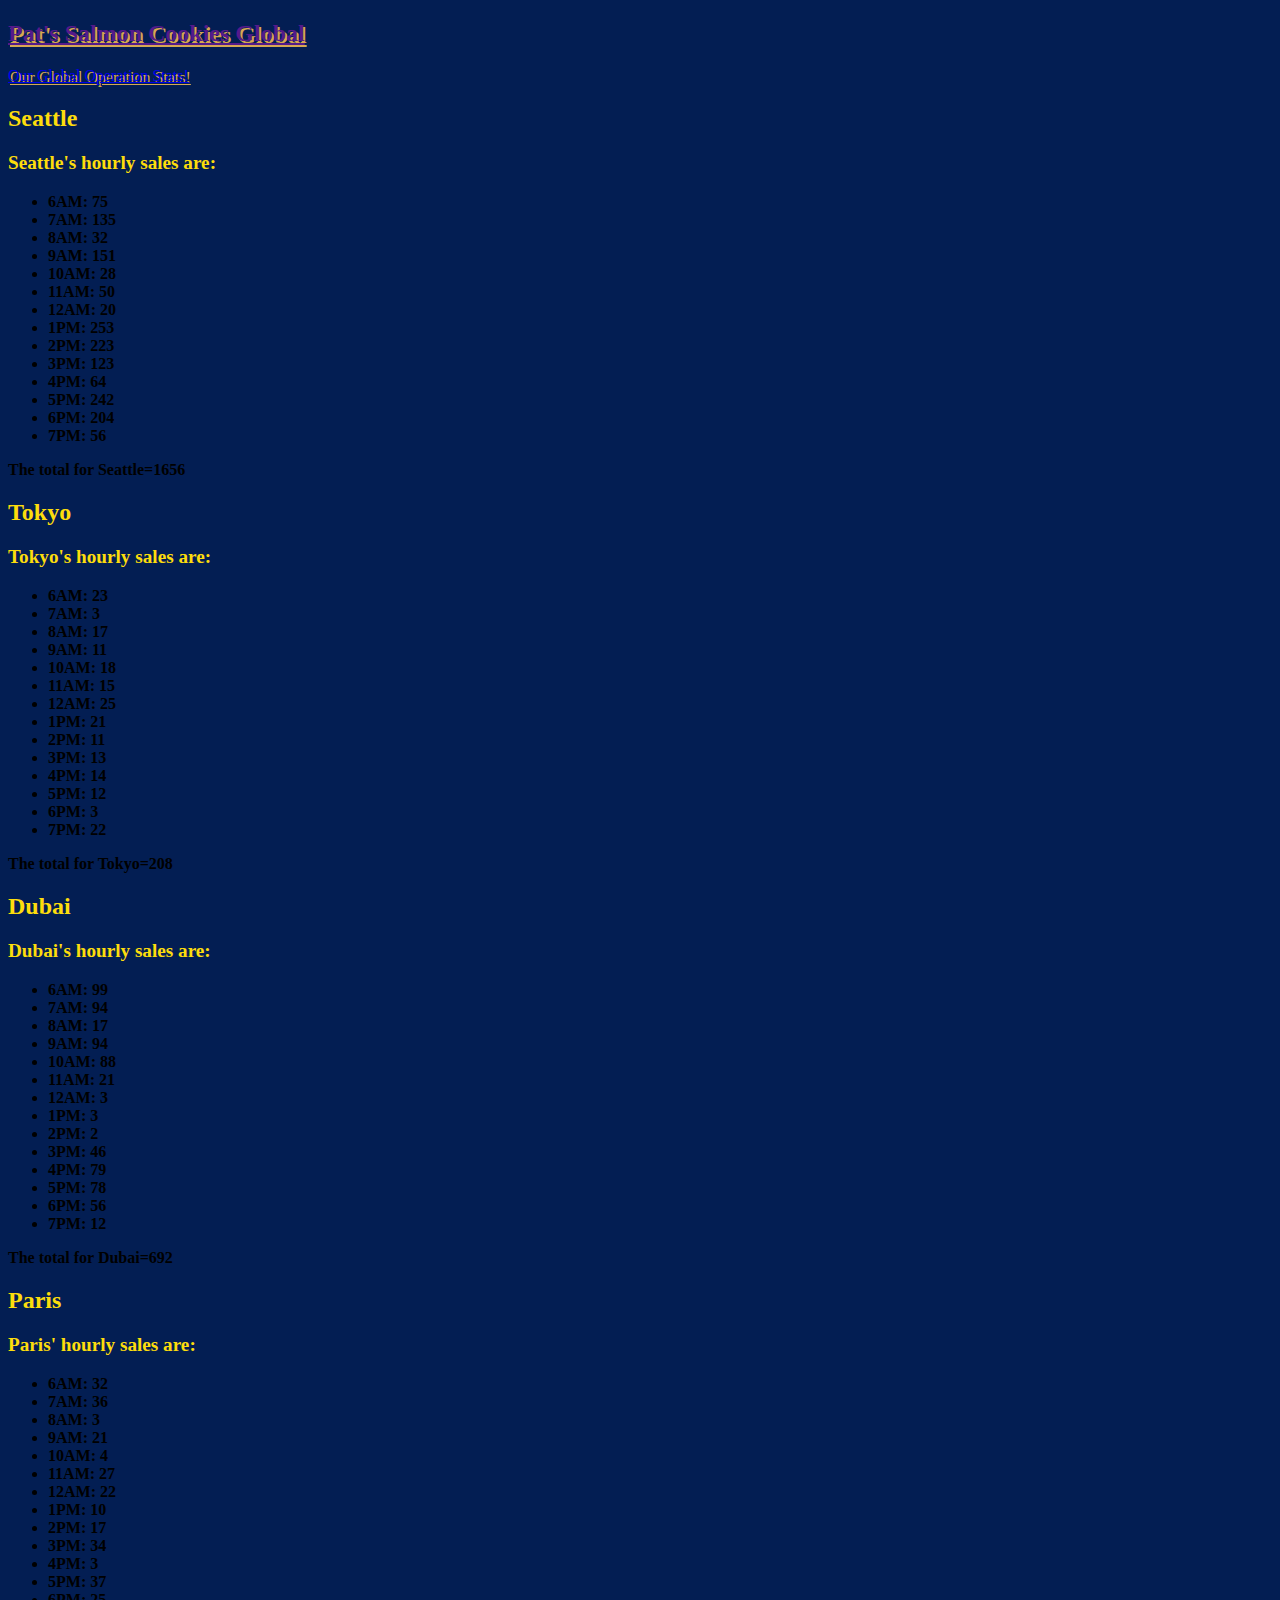
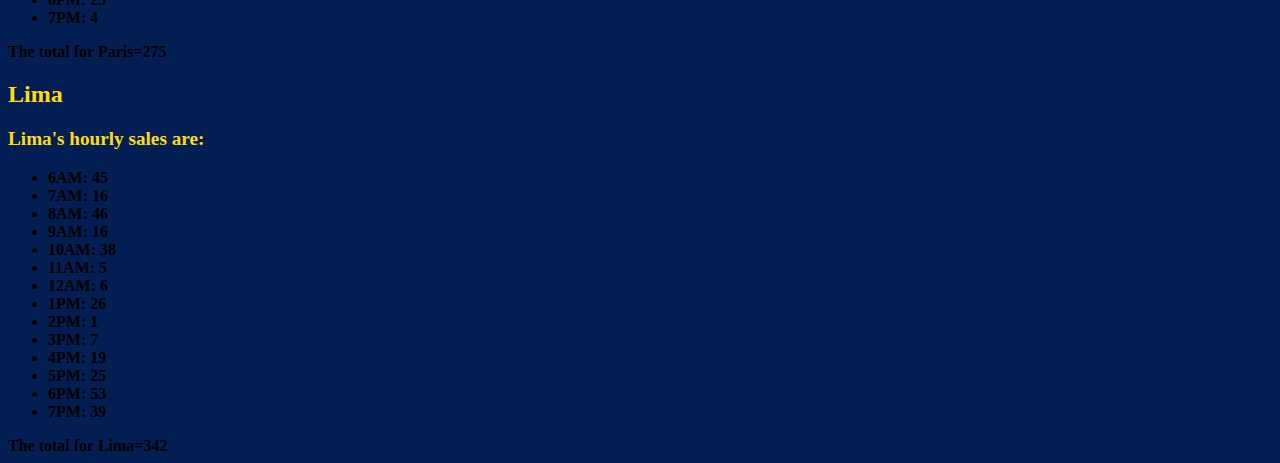
==== sales.html @ edf20c85 "Added Both sites, JS script, and CSS styles" ====
<!DOCTYPE html>
<html lang="en">
<head>
  <meta charset="UTF-8">
  <meta http-equiv="X-UA-Compatible" content="IE=edge">
  <meta name="viewport" content="width=device-width, initial-scale=1.0">
  <link rel="stylesheet" href="css/styles.css">


  <title>Cookie Sales</title>
</head>
<body>
  <header>
  <h2><a href="">Pat's Salmon Cookies Global</h2>
  <a href="https://zusolaris.github.io/cookie-stand/index.html">Our Global Operation Stats!</a>
  </header>
  <main>
<section id="salmon-Page"></section>
  </main>


</body>
<script src="app.js"></script>
</html>
---- css/styles.css ----
header {color:rgb(241, 209, 0);
  text-shadow: 2px 2px #d7a852


}



body{background-color: rgb(3, 30, 83);


}


h2{color: rgb(253, 221, 12);



}
p { color:rgb(253, 221, 12);
  font-weight: bolder;
  font-size: larger;




}
li
{
font-family: Cambria, Cochin, Georgia, Times, 'Times New Roman', serif;
font-weight: bold;



}
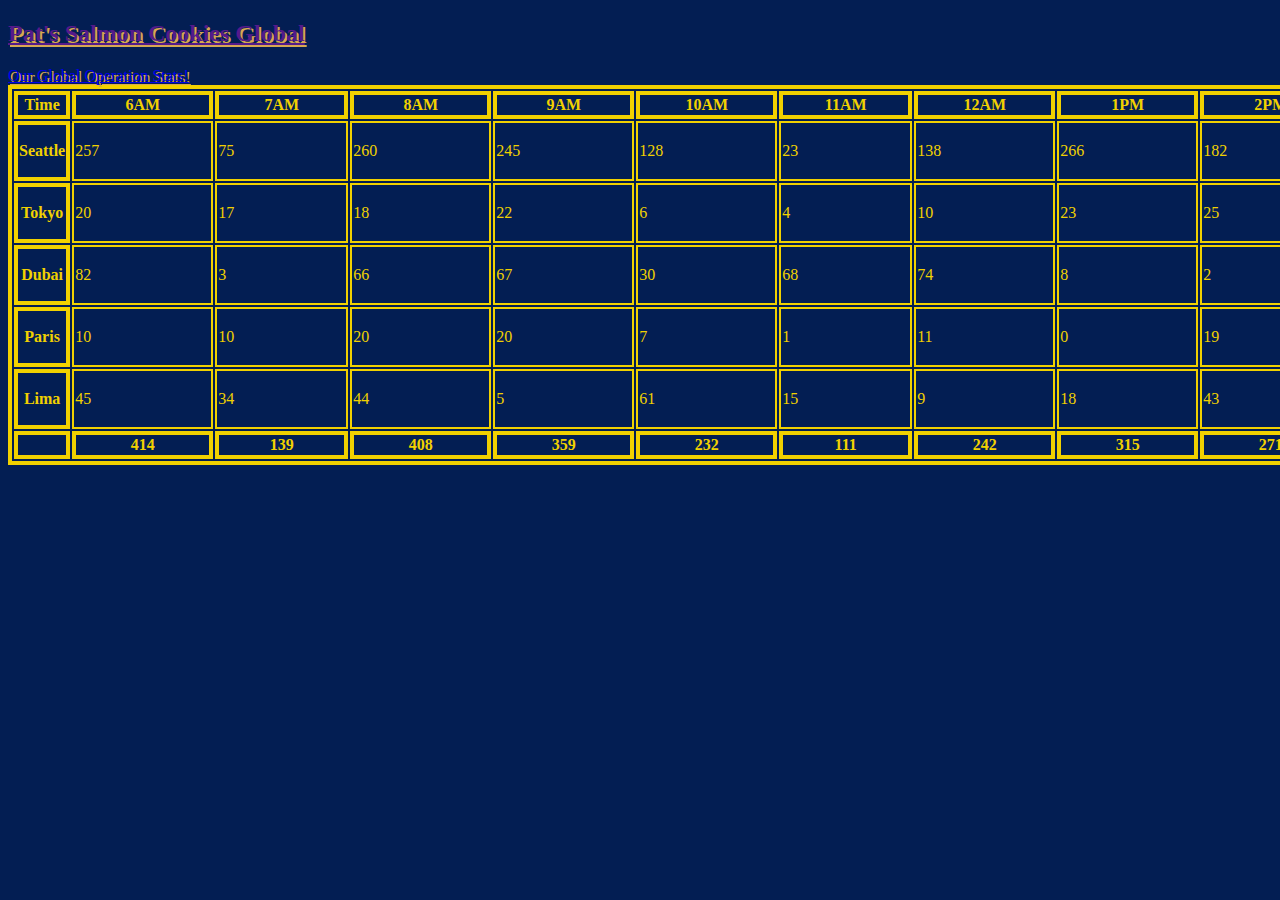
==== commit 67e7477d: "created tables and added data" ====
--- a/sales.html
+++ b/sales.html
@@ -18,7 +18,6 @@
 <section id="salmon-Page"></section>
   </main>
 
-
 </body>
 <script src="app.js"></script>
 </html>--- a/css/styles.css
+++ b/css/styles.css
@@ -26,11 +26,30 @@
 
 
 }
-li
-{
+ul{color:rgb(241, 209, 0);
 font-family: Cambria, Cochin, Georgia, Times, 'Times New Roman', serif;
 font-weight: bold;
 
+}
+/*City name tables */
+th{
+  border: solid rgb(241, 209, 0) 4px;
+  color: rgb(241, 209, 0);
+  
+}
+
+table{border: solid rgb(241, 209, 0) 4px;
+  color: rgb(241, 209, 0);
+}
 
 
+tr {border: solid rgb(241, 209, 0) 4px;
+  color: rgb(241, 209, 0);
+}
+
+
+
+td{border: solid rgb(241, 209, 0) 2px;
+  color: rgb(241, 209, 0);
+  padding-right: 7rem;
 }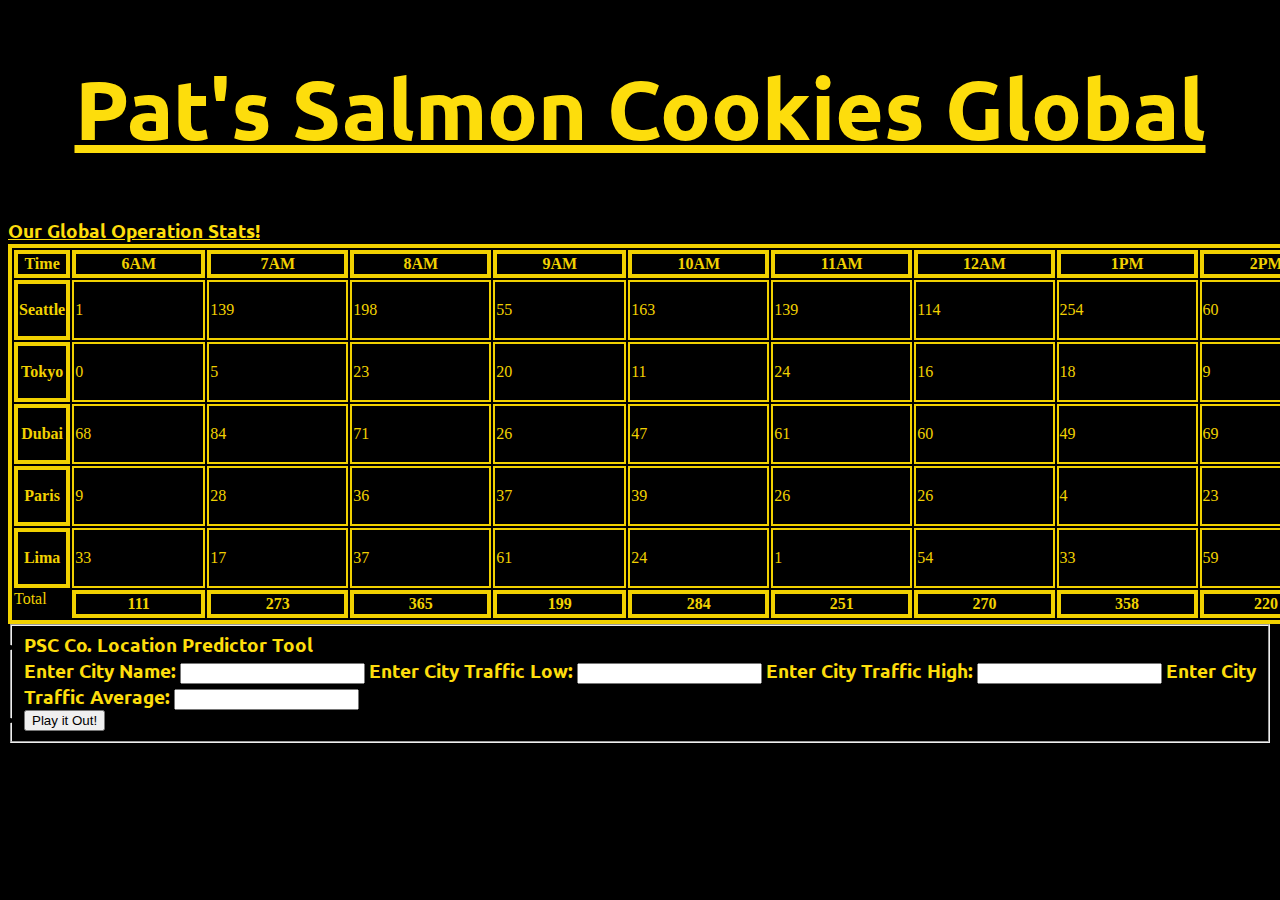
==== commit d8c96733: "added form on data section" ====
--- a/sales.html
+++ b/sales.html
@@ -1,23 +1,55 @@
 <!DOCTYPE html>
 <html lang="en">
+
 <head>
   <meta charset="UTF-8">
   <meta http-equiv="X-UA-Compatible" content="IE=edge">
   <meta name="viewport" content="width=device-width, initial-scale=1.0">
   <link rel="stylesheet" href="css/styles.css">
 
-
+  <!-- Cookie Table Section -->
   <title>Cookie Sales</title>
 </head>
+
 <body>
   <header>
-  <h2><a href="">Pat's Salmon Cookies Global</h2>
-  <a href="https://zusolaris.github.io/cookie-stand/index.html">Our Global Operation Stats!</a>
+    <h2><a href="">Pat's Salmon Cookies Global</h2>
+    <a href="https://zusolaris.github.io/cookie-stand/index.html">Our Global Operation Stats!</a>
   </header>
   <main>
-<section id="salmon-Page"></section>
+    <section id="salmon-Page"></section>
   </main>
 
+  <!-- Cookie Generator Section -->
+  <section>
+    <form id="pageform">
+      <fieldset>
+        <li>
+
+          <label for="cookies-Shp">PSC Co. Location Predictor Tool</label>
+        </li>
+
+        <label for="citiname">Enter City Name:</label>
+        <input id="citiname" type="text" name="citiname">
+
+        <label for="min">Enter City Traffic Low:</label>
+        <input id="min" type="text" name="min">
+
+        <label for="max">Enter City Traffic High:</label>
+        <input id="max" type="text" name="max">
+
+        <label for="avg">Enter City Traffic Average:</label>
+        <input id="avg" type="text" name="avg">
+
+        <li class="button">
+          <button id="submit" type="submit">Play it Out!</button>
+        </li>
+      </fieldset>
+    </form>
+
+    </ul>
+  </section>
 </body>
 <script src="app.js"></script>
+
 </html>--- a/css/styles.css
+++ b/css/styles.css
@@ -1,55 +1,364 @@
-
-header {color:rgb(241, 209, 0);
-  text-shadow: 2px 2px #d7a852
-
-
-}
-
-
-
-body{background-color: rgb(3, 30, 83);
-
-
-}
-
-
-h2{color: rgb(253, 221, 12);
-
-
-
-}
-p { color:rgb(253, 221, 12);
+@import url('https://fonts.googleapis.com/css2?family=Ubuntu&display=swap');
+
+#Title { color: rgb(253, 221, 12);
+  font-weight: bolder;
+  font-size: 240%;
+  font-family: 'Ubuntu', sans-serif;
+
+
+
+
+
+
+}
+#compnyname {
+  font-weight: bold;
+  font-size: x-large
+}
+
+header {
+  background-image: url("../img/WOULD.jpg");
+}
+
+
+.sidebar {
+  height: 100%;
+  width: 0;
+  position: fixed;
+  z-index: 1;
+  top: 0;
+  left: 0;
+  background-image: url("../img/WOULD.jpg");
+  overflow-x: hidden;
+  padding-top: 60px;
+  transition: 0.5s;
+}
+
+
+.sidebar a {
+  font-family: 'Ubuntu', sans-serif;
+  padding: 8px 8px 8px 32px;
+  text-decoration: none;
+  font-size: 25px;
+  color: rgb(255, 255, 255);
+  display: block;
+  transition: 0.3s;
+  border-bottom: #111;
+  border-style: groove;
+}
+
+
+.sidebar a:hover {
+  color: #f1f1f1;
+  font-family: 'Ubuntu', sans-serif;
+  font-weight: bolder;
+
+}
+
+
+.sidebar .closebtn {
+  position: absolute;
+  top: 0;
+  right: 25px;
+  font-size: 36px;
+  margin-left: 50px;
+}
+
+
+.openbtn {
+  font-size: 20px;
+  cursor: pointer;
+  font-family: 'Ubuntu', sans-serif;
+  background-image: url("../img/granit.jpg");
+  color: rgb(0, 0, 0);
+  padding: 10px 15px;
+  border: none;
+}
+
+.openbtn:hover {
+  background-color: #444;
+}
+
+#main {
+  transition: margin-left .5s;
+
+  padding: 20px;
+}
+
+@media screen and (max-height: 450px) {
+  .sidebar {
+    padding-top: 15px;
+  }
+
+  .sidebar a {
+    font-size: 18px;
+  }
+}
+
+
+nav ul {
+  display: flex;
+  justify-content: left;
+}
+
+nav ul li {
+  font-size: 22px;
+  font-family: 'Ubuntu', sans-serif;
+  margin-top: 30px;
+  margin-left: 100px;
+}
+
+#headr {
+  color: white
+}
+
+#hero {
+  padding: 20vw;
+  padding-bottom: 40vw;
+  background-image: url("../img/Salmon.gif");
+  background-repeat: none;
+  background-size: cover
+}
+
+
+#the {
+  display: flex;
+  justify-content: center;
+  border: 200 px solid;
+  border-radius: 30px;
+
+
+}
+
+section h1 {
+  display: flex;
+  justify-content: center;
+  color: white;
+  background-color: black;
+  font-family: 'Ubuntu', sans-serif;
+  font-size: 40px;
+  font-weight: bolder;
+
+
+}
+
+.flavor {
+  display: flex;
+  justify-content: center;
+  font-size: 52px;
+  color: rgb(0, 0, 0);
+  font-family: 'Ubuntu', sans-serif;
+
+
+
+}
+
+#imgs {
+  display: flex;
+  flex-direction: column;
+
+
+
+
+}
+
+.imgli {
+  border: none;
+  border-radius: 200px;
+  align-self: flex-end;
+  width: 400px;
+  margin: 40px;
+
+
+}
+
+.imgli2 {
+  border: none;
+  border-radius: 200px;
+  align-self: flex-start;
+  width: 400px;
+  margin: 40px;
+}
+
+
+.Descleft {
+  background-image: url("../img/granit.jpg");
+  background-repeat: no-repeat;
+  background-size: cover;
+  color: rgb(0, 0, 0);
+  font-family: 'Ubuntu', sans-serif;
+  margin-left: 20%;
+  margin-bottom: 10%;
+  padding: 3vw;
+  list-style: none;
+  font-size: 1.5vw;
+  font-weight: bolder;
+  border: none;
+  border-radius: 2vw
+}
+
+.Descright {
+  background-color: black;
+
+  color: rgb(255, 255, 255);
+  font-family: 'Ubuntu', sans-serif;
+  margin-right: 20%;
+  margin-bottom: 10%;
+  padding: 3vw;
+  list-style: none;
+  font-size: 1.5vw;
+  font-weight: bolder;
+  border: none;
+  border-radius: 2vw
+}
+
+
+.loc {
+  font-size: 1vw;
+  color: white;
+  display: flex;
+  justify-content: center;
+  background-color: black;
+
+}
+
+
+
+
+#logo {
+  flex: auto;
+  margin-bottom: 30px;
+  width: 200px;
+}
+
+
+a { color: rgb(253, 221, 12);
   font-weight: bolder;
   font-size: larger;
-
-
-
-
-}
-ul{color:rgb(241, 209, 0);
-font-family: Cambria, Cochin, Georgia, Times, 'Times New Roman', serif;
-font-weight: bold;
-
-}
+  font-family: 'Ubuntu', sans-serif;
+
+
+
+}
+
+body {
+  background-color: black;
+  background-image: url("../img/river2.jpg");
+  background-repeat: no-repeat;
+  background-size: cover;
+}
+
+
+section h2 {
+  background-color: black;
+  color: azure;
+
+
+}
+
+fieldset {background-image: url("../img/WOULD.jpg");
+
+
+}
+label{ color: rgb(253, 221, 12);
+  font-weight: bolder;
+  font-size: larger;
+  font-family: 'Ubuntu', sans-serif;
+
+
+
+
+}
+
+
+
+
+
+
+p {
+
+  color: rgb(253, 221, 12);
+  font-weight: bolder;
+  font-size: larger;
+
+
+
+
+}
+
+ul {
+
+  color: rgb(241, 209, 0);
+  font-family: Cambria, Cochin, Georgia, Times, 'Times New Roman', serif;
+  font-weight: bold;
+
+}
+
 /*City name tables */
-th{
+th {
   border: solid rgb(241, 209, 0) 4px;
   color: rgb(241, 209, 0);
-  
-}
-
-table{border: solid rgb(241, 209, 0) 4px;
-  color: rgb(241, 209, 0);
-}
-
-
-tr {border: solid rgb(241, 209, 0) 4px;
-  color: rgb(241, 209, 0);
-}
-
-
-
-td{border: solid rgb(241, 209, 0) 2px;
+
+}
+
+table {
+  border: solid rgb(241, 209, 0) 4px;
+  color: rgb(241, 209, 0);
+}
+
+
+tr {
+  border: solid rgb(241, 209, 0) 4px;
+  color: rgb(241, 209, 0);
+}
+
+
+
+td {
+  border: solid rgb(241, 209, 0) 2px;
   color: rgb(241, 209, 0);
   padding-right: 7rem;
+}
+
+footer {
+  background-image: url("../img/WOULD.jpg");
+  width: auto;
+  margin-top: auto;
+  height: 100px;
+}
+
+h2 {
+  font-family: 'Ubuntu', sans-serif;
+  font-size: 70px;
+  display: flex;
+  justify-content: center;
+}
+
+#y {
+  color: aquamarine;
+
+}
+
+#btm {
+  font-size: 1vw;
+  display: flex;
+  justify-content: center;
+  margin: auto;
+  background-color: black;
+  color: white
+}
+
+footer p {
+  display: flex;
+  justify-content: center;
+}
+
+footer li {
+  list-style: none;
+  color: rgb(241, 209, 0);
+
+
+
+
+
 }